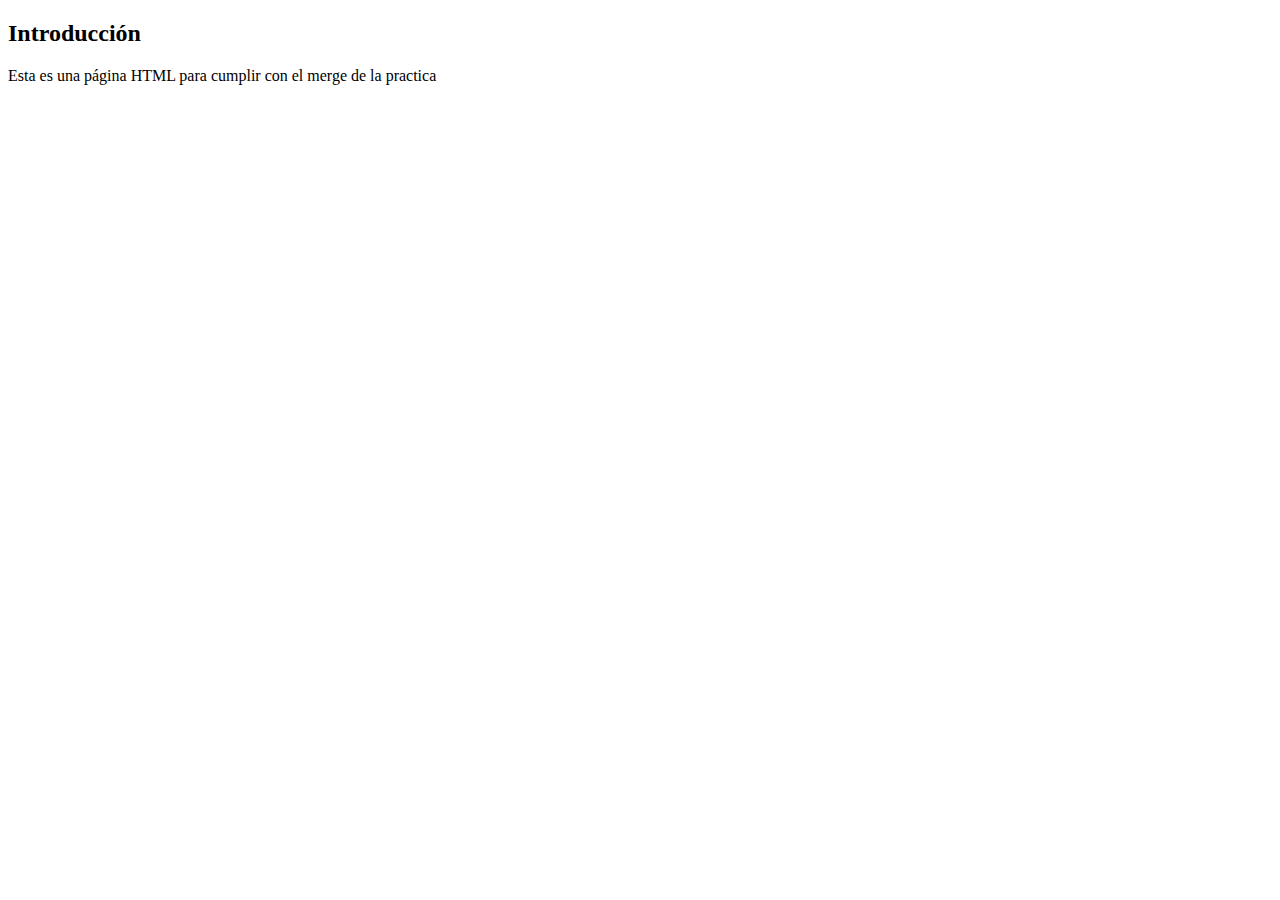
==== index.html @ dc121695 "Creacion del proyecto" ====
<!DOCTYPE html>
<html lang="es">
<head>
    <meta charset="UTF-8">
    <meta name="viewport" content="width=device-width, initial-scale=1.0">
    <title>Página HTML Sencilla</title>
  
</head>
<body>
    <!-- Contenido de header.html -->
  
    
    <main>
        <h2>Introducción</h2>
        <p>Esta es una página HTML para cumplir con el merge de la practica</p>
    </main>
    
    <!-- Contenido de footer.html -->
    
</body>
</html>
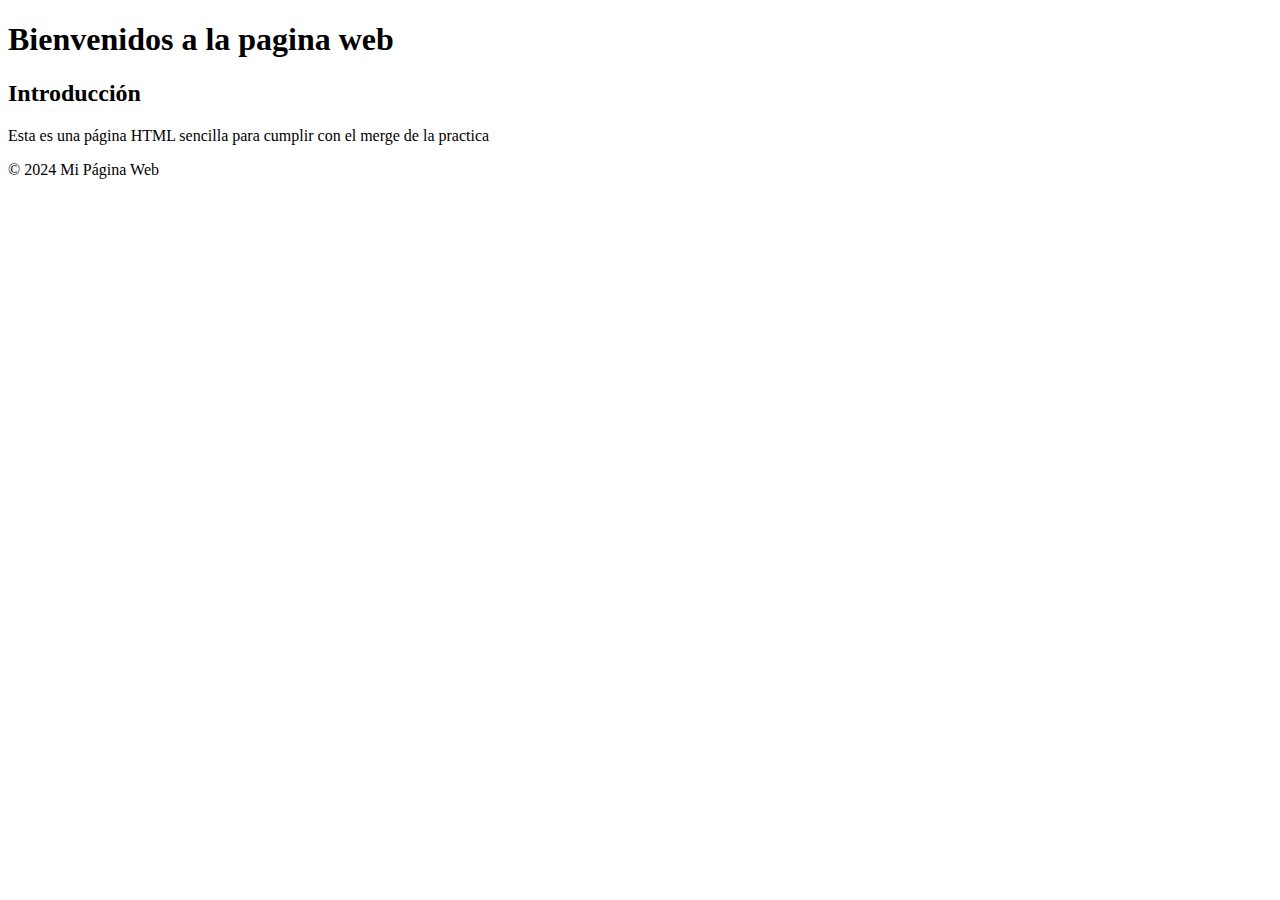
==== commit d8a32a7b: "Agregado del header" ====
--- a/index.html
+++ b/index.html
@@ -4,18 +4,22 @@
     <meta charset="UTF-8">
     <meta name="viewport" content="width=device-width, initial-scale=1.0">
     <title>Página HTML Sencilla</title>
-  
+    
 </head>
 <body>
     <!-- Contenido de header.html -->
-  
+    <header>
+        <h1>Bienvenidos a la pagina web</h1>
+    </header>
     
     <main>
         <h2>Introducción</h2>
-        <p>Esta es una página HTML para cumplir con el merge de la practica</p>
+        <p>Esta es una página HTML sencilla para cumplir con el merge de la practica</p>
     </main>
     
     <!-- Contenido de footer.html -->
-    
+    <footer>
+        <p>&copy; 2024 Mi Página Web</p>
+    </footer>
 </body>
 </html>
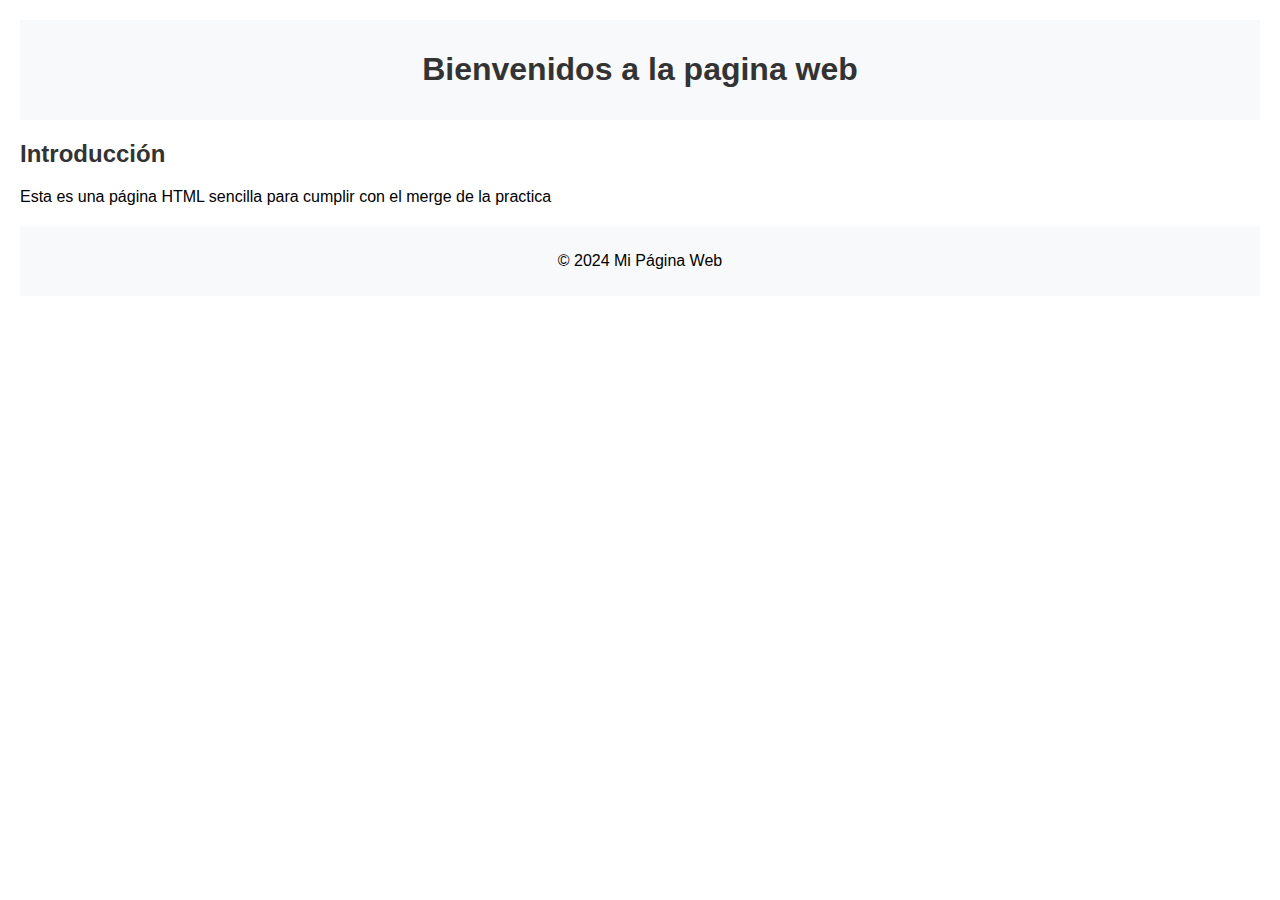
==== commit e233872b: "Estilos a la página" ====
--- a/index.html
+++ b/index.html
@@ -4,6 +4,23 @@
     <meta charset="UTF-8">
     <meta name="viewport" content="width=device-width, initial-scale=1.0">
     <title>Página HTML Sencilla</title>
+    <style>
+        body {
+            font-family: Arial, sans-serif;
+            margin: 20px;
+        }
+        header, footer {
+            background-color: #f8f9fa;
+            padding: 10px;
+            text-align: center;
+        }
+        main {
+            margin: 20px 0;
+        }
+        h1, h2 {
+            color: #333;
+        }
+    </style>
     
 </head>
 <body>
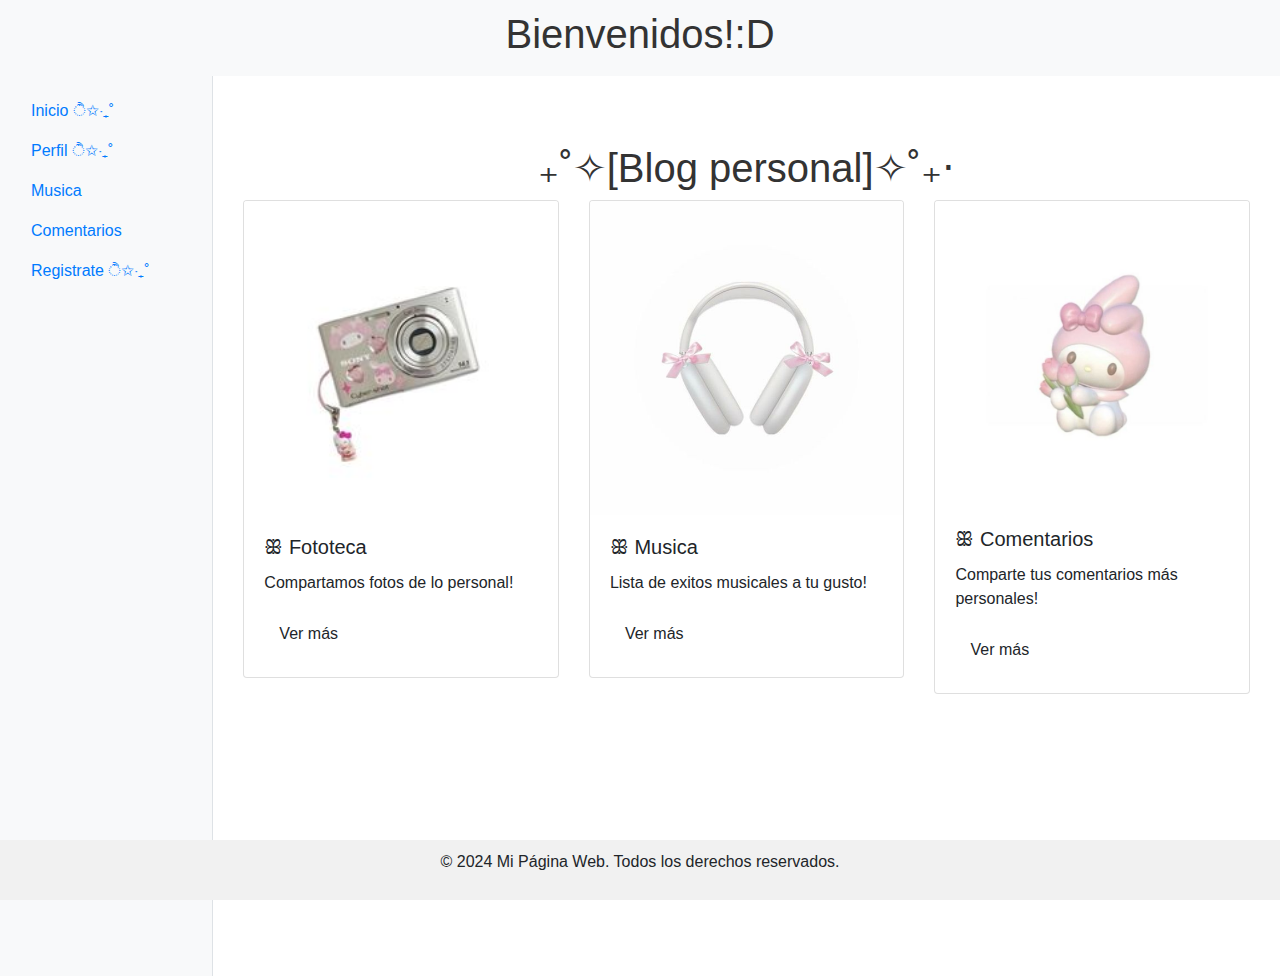
==== commit 62414651: "Añadir sidebar a la pagina y boostrap" ====
--- a/index.html
+++ b/index.html
@@ -3,40 +3,94 @@
 <head>
     <meta charset="UTF-8">
     <meta name="viewport" content="width=device-width, initial-scale=1.0">
+
+    <link rel="stylesheet" type="text/css" href="css/style.css">
     <title>Página HTML Sencilla</title>
-    <style>
-        body {
-            font-family: Arial, sans-serif;
-            margin: 20px;
-        }
-        header, footer {
-            background-color: #f8f9fa;
-            padding: 10px;
-            text-align: center;
-        }
-        main {
-            margin: 20px 0;
-        }
-        h1, h2 {
-            color: #333;
-        }
-    </style>
-    
+
+    <!-- Bootstrap CSS -->
+    <link href="https://stackpath.bootstrapcdn.com/bootstrap/4.5.2/css/bootstrap.min.css" rel="stylesheet">
+
 </head>
+
 <body>
     <!-- Contenido de header.html -->
     <header>
-        <h1>Bienvenidos a la pagina web</h1>
+        <h1>Bienvenidos!:D</h1>
     </header>
-    
-    <main>
-        <h2>Introducción</h2>
-        <p>Esta es una página HTML sencilla para cumplir con el merge de la practica</p>
-    </main>
-    
+
+    <div class="container-fluid">
+        <div class="row">
+            <nav class="col-md-2 d-none d-md-block sidebar">
+                <div class="sidebar-sticky">
+                    <ul class="nav flex-column">
+                        <li class="nav-item">
+                            <a class="nav-link active" href="#">Inicio ੈ✩‧₊˚</a>
+                        </li>
+                        <li class="nav-item">
+                            <a class="nav-link" href="#">Perfil  ੈ✩‧₊˚</a>
+                        </li>
+                        <li class="nav-item">
+                            <a class="nav-link" href="#">Musica</a>
+                        </li>
+                        <li class="nav-item">
+                            <a class="nav-link" href="#">Comentarios</a>
+                        </li>
+                        <li class="nav-item">
+                            <a class="nav-link" href="#">Registrate ੈ✩‧₊˚</a>
+                        </li>
+
+                    </ul>
+                </div>
+            </nav>
+
+            <main role="main" class="col-md-9 ml-sm-auto col-lg-10 content">
+                <div class="container mt-5">
+                    <h1 class="text-center">₊˚✧[Blog personal]✧˚₊‧</h1>
+                    <div class="row">
+                        <div class="col-md-4">
+                            <div class="card">
+                                <img src="img/archivos.jpg" class="card-img-top" alt="Imagen 1">
+                                <div class="card-body">
+                                    <h5 class="card-title">ꕥ Fototeca </h5>
+                                    <p class="card-text">Compartamos fotos de lo personal!</p>
+                                    <a href="#" class="btn btn-custom">Ver más</a>
+                                </div>
+                            </div>
+                        </div>
+                        <div class="col-md-4">
+                            <div class="card">
+                                <img src="img/musica.jpg" class="card-img-top" alt="Imagen 2">
+                                <div class="card-body">
+                                    <h5 class="card-title">ꕥ Musica </h5>
+                                    <p class="card-text">Lista de exitos musicales a tu gusto!</p>
+                                    <a href="#" class="btn btn-custom">Ver más</a>
+                                </div>
+                            </div>
+                        </div>
+                        <div class="col-md-4">
+                            <div class="card">
+                                <img src="img/perfil.jpg" class="card-img-top" alt="Imagen 3">
+                                <div class="card-body">
+                                    <h5 class="card-title">ꕥ Comentarios </h5>
+                                    <p class="card-text">Comparte tus comentarios más personales!</p>
+                                    <a href="#" class="btn btn-custom">Ver más</a>
+                                </div>
+                            </div>
+                        </div>
+                    </div>
+                </div>
+            </main>
+        </div>
+    </div>
+
     <!-- Contenido de footer.html -->
     <footer>
-        <p>&copy; 2024 Mi Página Web</p>
+        <p>&copy; 2024 Mi Página Web. Todos los derechos reservados.</p>
     </footer>
+
+    <!-- Bootstrap JS, Popper.js, and jQuery -->
+    <script src="https://code.jquery.com/jquery-3.5.1.slim.min.js"></script>
+    <script src="https://cdn.jsdelivr.net/npm/@popperjs/core@2.5.4/dist/umd/popper.min.js"></script>
+    <script src="https://stackpath.bootstrapcdn.com/bootstrap/4.5.2/js/bootstrap.min.js"></script>
 </body>
 </html>
--- a/css/style.css
+++ b/css/style.css
@@ -0,0 +1,59 @@
+body {
+    font-family: Arial, sans-serif;
+    margin: 20px;
+}
+header, footer {
+    background-color: #f8f9fa;
+    padding: 10px;
+    text-align: center;
+}
+main {
+    margin: 20px 0;
+}
+h1, h2 {
+    color: #333;
+}
+
+      .btn-custom {
+            background-color: #4CAF50; /* Green */
+            border: none;
+            color: white;
+            padding: 10px 24px;
+            text-align: center;
+            text-decoration: none;
+            display: inline-block;
+            font-size: 16px;
+            margin: 4px 2px;
+            transition-duration: 0.4s;
+            cursor: pointer;
+        }
+
+        .btn-custom:hover {
+            background-color: white;
+            color: black;
+            border: 2px solid #4CAF50;
+        }
+
+        /* Estilo para el footer */
+        footer {
+            background-color: #f1f1f1;
+            text-align: center;
+            padding: 10px;
+            position: fixed;
+            left: 0;
+            bottom: 0;
+            width: 100%;
+        }
+
+        /* Estilo para la sidebar */
+        .sidebar {
+            background-color: #f8f9fa;
+            padding: 15px;
+            border-right: 1px solid #dee2e6;
+            height: 100vh;
+            position: fixed;
+        }
+
+        .content {
+            margin-left: 250px; /* Ancho de la sidebar */
+        }